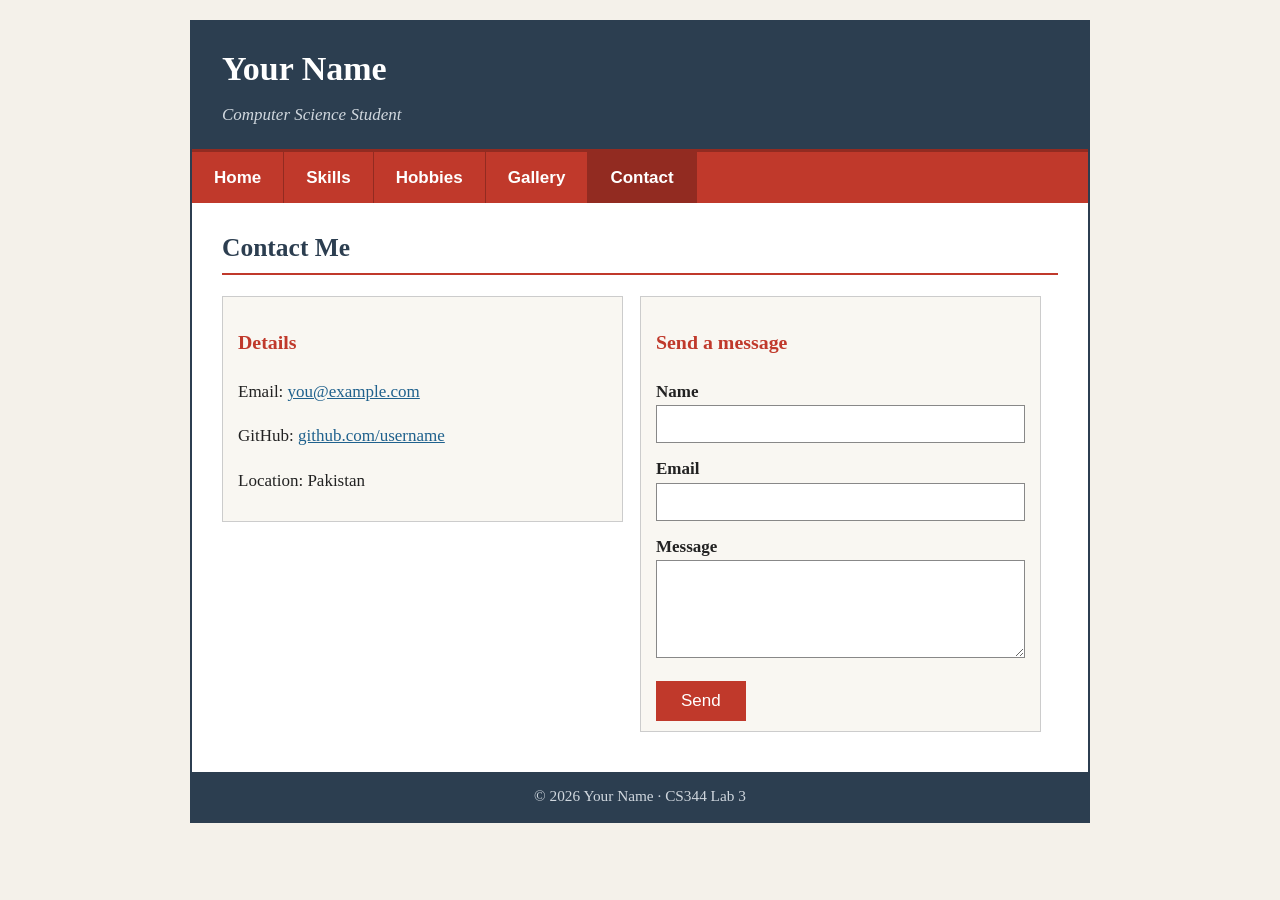
==== contact.html @ 87095f08 "Add portfolio site with external CSS, float layouts and gallery" ====
<!DOCTYPE html>
<html lang="en">
<head>
  <meta charset="UTF-8">
  <meta name="viewport" content="width=device-width, initial-scale=1.0">
  <title>Contact | My Portfolio</title>
  <link rel="stylesheet" href="css/style.css">
</head>
<body>
<div class="wrapper">
  <header>
    <h1>Your Name</h1>
    <p>Computer Science Student</p>
  </header>
  <nav>
    <ul>
      <li><a href="index.html">Home</a></li>
      <li><a href="skills.html">Skills</a></li>
      <li><a href="hobbies.html">Hobbies</a></li>
      <li><a href="gallery.html">Gallery</a></li>
      <li><a class="active" href="contact.html">Contact</a></li>
    </ul>
  </nav>
  <main>
    <h2>Contact Me</h2>
    <div class="col-left">
      <h3>Details</h3>
      <p>Email: <a href="mailto:you@example.com">you@example.com</a></p>
      <p>GitHub: <a href="https://github.com/">github.com/username</a></p>
      <p>Location: Pakistan</p>
    </div>
    <div class="col-right">
      <h3>Send a message</h3>
      <form action="#" method="post">
        <label for="name">Name</label>
        <input type="text" id="name" name="name">
        <label for="email">Email</label>
        <input type="email" id="email" name="email">
        <label for="msg">Message</label>
        <textarea id="msg" name="msg" rows="4"></textarea>
        <input type="submit" value="Send">
      </form>
    </div>
    <div class="clear"></div>
  </main>
  <footer>&copy; 2026 Your Name &middot; CS344 Lab 3</footer>
</div>
</body>
</html>
---- css/style.css ----
/* Lab 3 - Personal Portfolio II : shared stylesheet */

* { box-sizing: border-box; }

body {
  margin: 0;
  font-family: Georgia, "Times New Roman", serif;
  font-size: 17px;
  line-height: 1.6;
  color: #222;
  background-color: #f4f1ea;
}

.wrapper {
  width: 900px;
  max-width: 96%;
  margin: 20px auto;
  background-color: #fff;
  border: 2px solid #2c3e50;
}

/* Header */
header {
  background-color: #2c3e50;
  color: #fff;
  padding: 20px 30px;
}
header h1 { margin: 0; font-size: 2em; }
header p { margin: 5px 0 0; color: #d0d7de; font-style: italic; }

/* Navigation: floated list items so links sit horizontally */
nav { background-color: #c0392b; border-top: 3px solid #922b21; }
nav ul { list-style: none; margin: 0; padding: 0; }
nav ul::after { content: ""; display: block; clear: both; }
nav li { float: left; }
nav a {
  display: block;
  padding: 12px 22px;
  color: #fff;
  text-decoration: none;
  font-family: Arial, Helvetica, sans-serif;
  font-weight: bold;
  border-right: 1px solid #922b21;
}
nav a:hover, nav a.active { background-color: #922b21; }

/* Content */
main { padding: 25px 30px; }
main::after { content: ""; display: block; clear: both; }
h2 {
  color: #2c3e50;
  border-bottom: 2px solid #c0392b;
  padding-bottom: 4px;
  margin-top: 0;
}
h3 { color: #c0392b; }
a { color: #1f618d; }

/* Float: image on the left, text wraps on the right */
.profile-photo {
  float: left;
  width: 220px;
  height: 220px;
  margin: 0 25px 15px 0;
  border: 4px solid #2c3e50;
  padding: 3px;
}
.float-right {
  float: right;
  width: 240px;
  margin: 0 0 15px 25px;
  border: 3px solid #2c3e50;
}

/* Side-by-side columns using float */
.col-left, .col-right {
  float: left;
  width: 48%;
  padding: 10px 15px;
  background-color: #f9f7f2;
  border: 1px solid #ccc;
  margin-bottom: 15px;
}
.col-left { margin-right: 2%; }

.clear { clear: both; }

/* Tables and lists */
table { border-collapse: collapse; width: 100%; margin: 10px 0; }
th, td { border: 1px solid #999; padding: 8px 12px; text-align: left; }
th { background-color: #2c3e50; color: #fff; }
tr:nth-child(even) td { background-color: #f4f1ea; }

/* Gallery: floated figures, wrapped by a clear */
.gallery::after { content: ""; display: block; clear: both; }
.gallery figure {
  float: left;
  width: 31%;
  margin: 0 2% 20px 0;
  border: 1px solid #999;
  padding: 6px;
  background-color: #f9f7f2;
}
.gallery figure:nth-child(3n) { margin-right: 0; }
.gallery img { width: 100%; height: auto; display: block; }
.gallery figcaption { text-align: center; font-size: 0.9em; padding-top: 6px; }

/* Form */
form label { display: block; margin-top: 12px; font-weight: bold; }
form input[type="text"], form input[type="email"], form textarea, form select {
  width: 100%;
  padding: 8px;
  border: 1px solid #888;
  font-family: inherit;
  font-size: 1em;
}
form input[type="submit"] {
  margin-top: 15px;
  padding: 10px 25px;
  background-color: #c0392b;
  color: #fff;
  border: none;
  font-size: 1em;
  cursor: pointer;
}

/* Footer: clear so it sits below any floats */
footer {
  clear: both;
  background-color: #2c3e50;
  color: #d0d7de;
  text-align: center;
  padding: 12px;
  font-size: 0.9em;
}
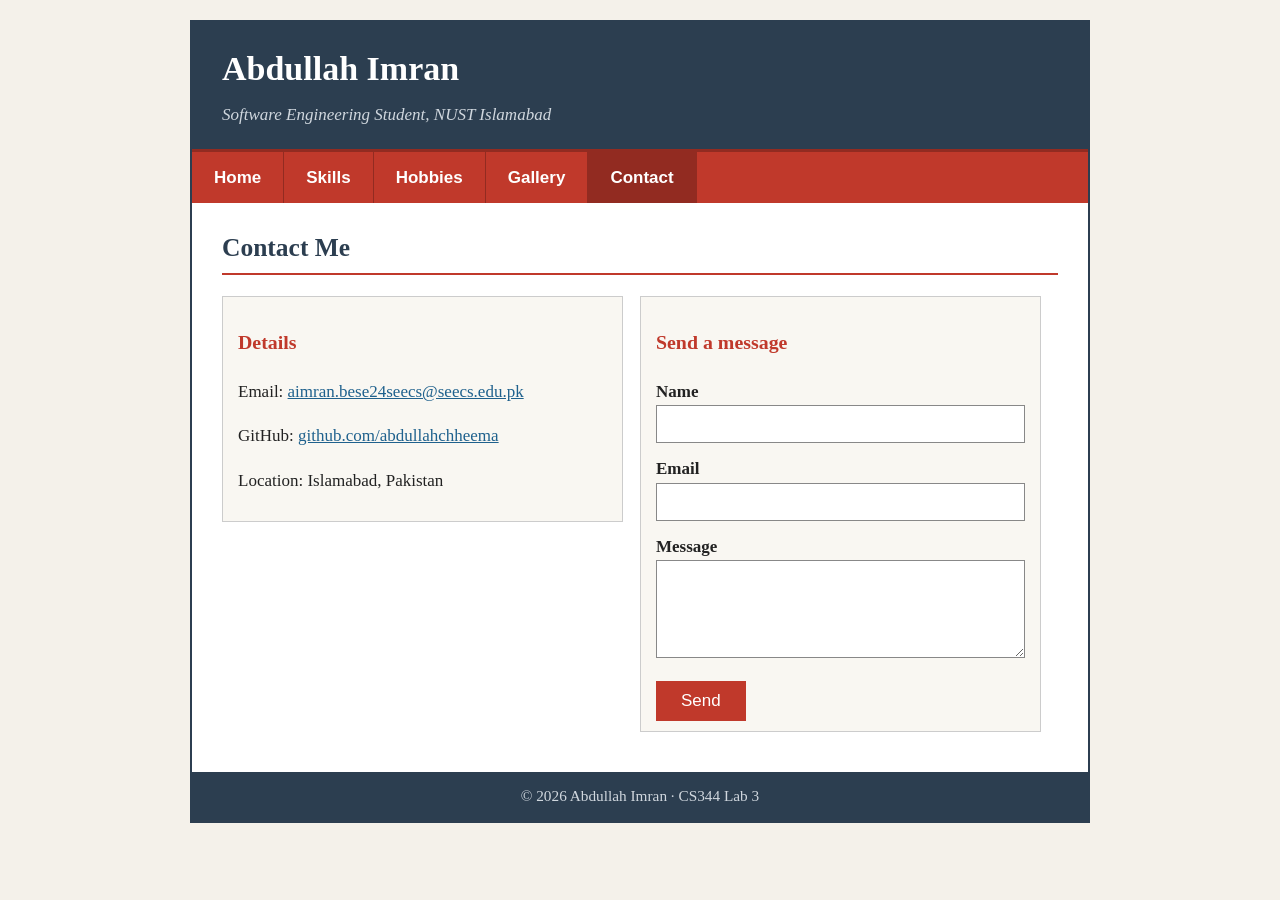
==== commit 68110e0b: "Personalise portfolio details" ====
--- a/contact.html
+++ b/contact.html
@@ -9,8 +9,8 @@
 <body>
 <div class="wrapper">
   <header>
-    <h1>Your Name</h1>
-    <p>Computer Science Student</p>
+    <h1>Abdullah Imran</h1>
+    <p>Software Engineering Student, NUST Islamabad</p>
   </header>
   <nav>
     <ul>
@@ -25,9 +25,9 @@
     <h2>Contact Me</h2>
     <div class="col-left">
       <h3>Details</h3>
-      <p>Email: <a href="mailto:you@example.com">you@example.com</a></p>
-      <p>GitHub: <a href="https://github.com/">github.com/username</a></p>
-      <p>Location: Pakistan</p>
+      <p>Email: <a href="mailto:aimran.bese24seecs@seecs.edu.pk">aimran.bese24seecs@seecs.edu.pk</a></p>
+      <p>GitHub: <a href="https://github.com/abdullahchheema">github.com/abdullahchheema</a></p>
+      <p>Location: Islamabad, Pakistan</p>
     </div>
     <div class="col-right">
       <h3>Send a message</h3>
@@ -43,7 +43,7 @@
     </div>
     <div class="clear"></div>
   </main>
-  <footer>&copy; 2026 Your Name &middot; CS344 Lab 3</footer>
+  <footer>&copy; 2026 Abdullah Imran &middot; CS344 Lab 3</footer>
 </div>
 </body>
 </html>
